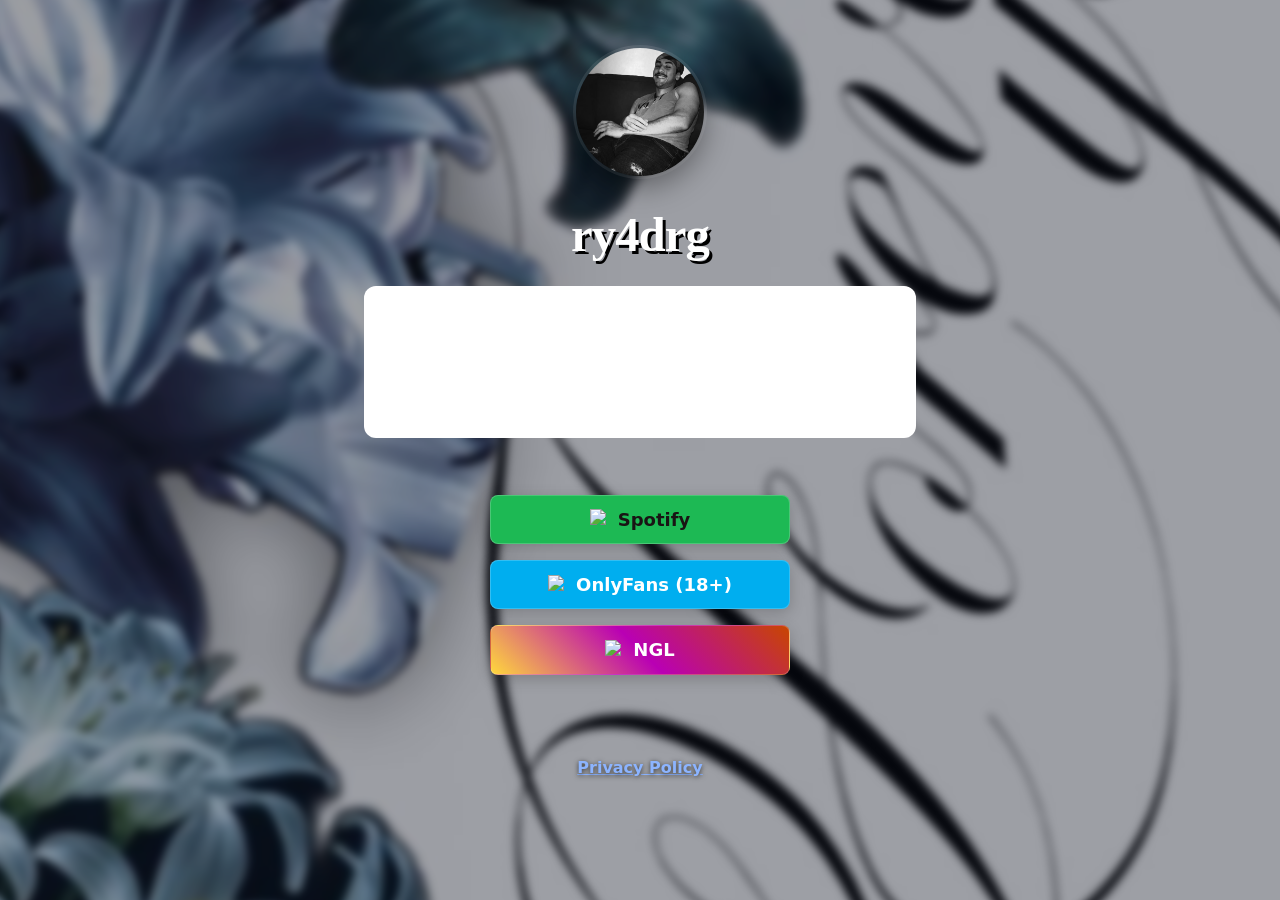
==== index.html @ 20ed2fd0 "upgrade: animated v10.2" ====
<!DOCTYPE html>

<!--
  To change the theme, change the class on the html tag below to one of:
  - theme-auto: Automatically switches based on user's system preferences
  - theme-light: Forces light theme
  - theme-dark: Forces dark theme
-->

<html class="theme-auto" lang="en"> <!-- Update `class="theme-auto"` with your preference -->

  <head>
    <meta charset="utf-8">
    <meta name="viewport" content="width=device-width, initial-scale=1, viewport-fit=cover">

    <!-- Page Title - Change this to your name/brand (50-60 characters recommended) -->
    <title>ry4drg</title>
    <link rel="icon" type="image/png" href="images/Link-Chain--Streamline-Flex-Gradient.png"> <!--  Update this with your own favicon -->

    <!-- Meta Description - Write a description (150-160 characters recommended) -->
    <meta name="description" content="Linktree de ry4drg.">

    <!-- Canonical URL - Helps prevent duplicate content issues -->
    <link rel="canonical" href="https://yourwebsite.com">

    <!-- Author Information -->
    <meta name="author" content="instagram.com/ry4drg">

    <!-- Browser UI Color - Matches the default light/dark theme backgrounds -->
    <meta name="theme-color" content="#ffffff" media="(prefers-color-scheme: light)">
    <meta name="theme-color" content="#121212" media="(prefers-color-scheme: dark)">

    <!-- Social Sharing (Open Graph & Twitter) - Uncomment and fill in to control how your page
         looks when shared on social platforms and in chat apps.
         og:url and og:image must be full absolute URLs. -->
    <!--
    <meta property="og:type" content="website">
    <meta property="og:title" content="Your Name">
    <meta property="og:description" content="A short description of your page.">
    <meta property="og:url" content="https://yourwebsite.com">
    <meta property="og:image" content="https://yourwebsite.com/images/avatar@2x.png">
    <meta name="twitter:card" content="summary">
    -->

    <!-- Font Preloads - Lets the browser fetch fonts in parallel with the stylesheets -->
    <link rel="preload" href="fonts/open-sans-v34-vietnamese_latin-ext_latin_hebrew_greek-ext_greek_cyrillic-ext_cyrillic-regular.woff2" as="font" type="font/woff2" crossorigin>
    <link rel="preload" href="fonts/open-sans-v34-vietnamese_latin-ext_latin_hebrew_greek-ext_greek_cyrillic-ext_cyrillic-700.woff2" as="font" type="font/woff2" crossorigin>
    <link rel="preload" href="fonts/open-sans-v34-vietnamese_latin-ext_latin_hebrew_greek-ext_greek_cyrillic-ext_cyrillic-800.woff2" as="font" type="font/woff2" crossorigin>

    <!-- Stylesheets -->
    <link rel="stylesheet" href="css/reset.css">
    <link rel="stylesheet" href="css/style.css">
    <link rel="stylesheet" href="css/brands.css">

    <!-- Links and stuff Extended Stylesheet (Optional) -->
    <!-- <link rel="stylesheet" href="css/brands-extended.css"> -->
    <!-- Learn more at https://github.com/sethcottle/Links and stuff-extended.
         Remove comments if you've added Links and stuff Extended dependencies -->

    <!-- Fullscreen image overlay styles (mobile OnlyFans behavior) -->
    <style>
      #fullscreenOverlay {
        display: none;
        position: fixed;
        top: 0;
        left: 0;
        width: 100vw;
        height: 100vh;       /* fallback */
        height: 100dvh;      /* dynamic viewport height (better on mobile) */
        background: #000;
        z-index: 99999;
        overflow: hidden;
      }
      #fullscreenOverlay img {
        width: 100%;
        height: 100%;
        object-fit: contain; /* use 'cover' to crop-fill instead */
        display: block;
      }
      #closeOverlay {
        position: fixed;
        top: 12px;
        right: 12px;
        z-index: 100000;
        background: rgba(0,0,0,0.6);
        color: #fff;
        border: none;
        font-size: 28px;
        line-height: 1;
        width: 44px;
        height: 44px;
        border-radius: 50%;
        cursor: pointer;
      }
    </style>
    <link href="https://fonts.googleapis.com/css2?family=Bebas+Neue&family=Orbitron&family=Press+Start+2P&family=Permanent+Marker&family=Monoton&display=swap" rel="stylesheet">
  </head>

<script data-goatcounter="https://ry4drg.goatcounter.com/count" async src="//gc.zgo.at/count.js"></script>
<body>
    <div class="container">
        <div class="column">
          <main>

            <!--
              By default, the Avatar is rounded. Use the following:
              - avatar--rounded: Automatically rounds the image
              - avatar--soft: Slightly rounds the image
              - avatar--none: Removes any rounding

              Be sure to replace the src with your own image path and update the alt text
            -->
            <img class="avatar avatar--rounded" src="images/avatar.jpeg" srcset="images/avatar.jpeg 2x" alt="Links and stuff" width="128" height="128" fetchpriority="high">

            <!-- Replace with your name or brand -->
            <h1 style="font-family: 'Permanent Marker', cursive; text-shadow:3px 3px 0 #000;">ry4drg</h1>
            <iframe data-testid="embed-iframe" style="border-radius:12px" src="https://open.spotify.com/embed/track/3TdROUy5JZz1OcBKMZjeux?utm_source=generator&si=f85a77885a0f4dee" width="100%" height="152" frameBorder="0" allowfullscreen="" allow="autoplay; clipboard-write; encrypted-media; fullscreen; picture-in-picture" loading="lazy"></iframe>

            <!-- Add a short description about yourself or your brand -->
            <p></p>

            <!-- All your buttons go here -->
            <nav class="button-stack" aria-label="Links">
              <!-- Spotify -->
              <a class="button button-spotify" href="https://open.spotify.com/user/y8b54xglusskzkba6pqf7x0j8?si=af1d21c31e0b40cb" target="_blank" rel="noopener"><img class="icon" aria-hidden="true" src="images/icons/spotify.svg" alt="Spotify Logo">Spotify</a>

              <!-- OnlyFans (opens fullscreen overlay on mobile only) -->
              <a class="button button-onlyfans" id="onlyfansBtn" href="https://i.pinimg.com/1200x/b1/01/34/b1013489984bfe8f549c936768121cf2.jpg" target="_blank" rel="noopener"><img class="icon" aria-hidden="true" src="images/icons/onlyfans.svg" alt="OnlyFans Logo">OnlyFans (18+)</a>

              <!-- Ngl -->
              <a class="button button-ngl" href="https://ngl.link/ry4drg" target="_blank" rel="noopener"><img class="icon" aria-hidden="true" src="images/icons/ngl.svg" alt="Ngl Logo">NGL</a>

            </nav>
          </main>

      <!-- Feel free to add your own footer information, including updating `privacy.html` to reflect how your Links and stuff fork is set up -->
      <footer>
        <a href="privacy.html">Privacy Policy</a>
      </footer>

    </div>
  </div>

  <!-- Fullscreen overlay used by the OnlyFans button on mobile -->
  <div id="fullscreenOverlay" aria-hidden="true">
    <img id="fullscreenImage" src="" alt="OnlyFans content">
    <button id="closeOverlay" aria-label="Close">&times;</button>
  </div>

  <script>
  (function () {
    var btn      = document.getElementById('onlyfansBtn');
    var overlay  = document.getElementById('fullscreenOverlay');
    var img      = document.getElementById('fullscreenImage');
    var closeBtn = document.getElementById('closeOverlay');

    // Mobile detection (also true on iPad etc.)
    var isMobile = /Mobi|Android|iPhone|iPad|iPod|Mobile/i.test(navigator.userAgent);

    btn.addEventListener('click', function (e) {
      if (!isMobile) return; // desktop: keep default new-tab behavior

      e.preventDefault();
      img.src = btn.href;
      overlay.style.display = 'block';
      overlay.setAttribute('aria-hidden', 'false');
      document.body.style.overflow = 'hidden';
    });

    function closeOverlay() {
      overlay.style.display = 'none';
      overlay.setAttribute('aria-hidden', 'true');
      img.src = '';
      document.body.style.overflow = '';
    }

    closeBtn.addEventListener('click', closeOverlay);

    // Tap the black area (outside the image) to close
    overlay.addEventListener('click', function (e) {
      if (e.target === overlay) closeOverlay();
    });

    // Escape key closes
    document.addEventListener('keydown', function (e) {
      if (e.key === 'Escape' && overlay.style.display === 'block') {
        closeOverlay();
      }
    });
  })();
  </script>

</body>

</html>
---- css/style.css ----
/* Grid
  –––––––––––––––––––––––––––––––––––––––––––––––––– */
.container {
	position:relative;
	width:100%;
	max-width:37.5rem;     				/* 600px */
    text-align:center;
	margin:0 auto;
	padding:var(--spacing-xl) var(--spacing-m) 0 var(--spacing-m);
	box-sizing:border-box;
}
.container-left {
	position:relative;
	width:100%;
	max-width:37.5rem;
	text-align:left;
	margin:0 auto;
	padding:0 1.25rem;
	box-sizing:border-box;
}
.container-left p {
	margin-bottom: 1rem;  				/* 16px space between paragraphs */
  }
.column {
	width:100%;
	box-sizing:border-box;
}
/* For devices larger than 400px */
  @media (min-width:25rem) {            /* 400px */
    .container {
	width:85%;
}
}/* For devices larger than 550px */
  @media (min-width:34.375rem) {        /* 550px */
    .container {
	width:80%;
}
}

/* Base Styles & Image Background
  –––––––––––––––––––––––––––––––––––––––––––––––––– */
html {
	overflow-x:hidden;
	-webkit-text-size-adjust:100%;
	background-color: #0b101e; /* Matches the dark blue of your image */
}

body {
	margin:0;
	padding:0;
	color:#ffffff; /* White text for contrast against the dark image */
	font-family:"Open Sans",system-ui;
	font-weight:400;
	line-height:1.6;
	min-height:100vh;
	min-height:100svh;
	min-height:100dvh;
	position:relative;
	overflow-x:hidden;
}

/* 
   THE BACKGROUND LAYERS
   Mobile: The image covers the screen.
   Desktop: The image fills the screen but is heavily blurred.
*/
body::before {
	content: "";
	position: fixed;
	top: 0;
	left: 0;
	width: 100vw;
	height: 100vh;
	height: 100lvh;
	
	/* --- CHANGE 'background.jpg' TO YOUR EXACT IMAGE FILE NAME --- */
	background-image: url('background.jpeg'); 
	background-position: center center;
	background-repeat: no-repeat;
	
	/* Mobile first: Display the image perfectly */
	background-size: cover; 
	
	z-index: -2;
	transition: filter 0.5s ease, transform 0.5s ease;
}

/* Dark tint overlay to ensure white text is always readable */
body::after {
	content: "";
	position: fixed;
	top: 0;
	left: 0;
	width: 100vw;
	height: 100vh;
	height: 100lvh;
	/* A subtle dark blue/black gradient */
	background: linear-gradient(
		to bottom,
		rgba(11, 16, 30, 0.2) 0%,
		rgba(11, 16, 30, 0.6) 100%
	);
	z-index: -1;
	pointer-events: none;
}

/* Desktop Layout (Screens wider than 768px) */
@media (min-width: 48rem) {
	body::before {
		/* On PC, blow it up and blur it out so content pops */
		filter: blur(4px);
		transform: scale(1.1); /* Zooms in slightly to hide edge blur */
	}
	
	body::after {
		/* Darken the blurred background a bit more on PC */
		background: rgba(11, 16, 30, 0.4);
	}
}

/* Base Typography Settings
–––––––––––––––––––––––––––––––––––––––––––––––––– */
:root {
  font-size:16px;
  --scale-0:1rem;
  --scale-1:1.25rem;
  --scale-2:1.563rem;
  --scale-3:1.953rem;
  --scale-4:2.441rem;
  --scale-5:3.052rem;

  --spacing-xs:0.5rem;
  --spacing-s:1rem;
  --spacing-m:1.5rem;
  --spacing-l:2rem;
  --spacing-xl:3rem;
  --spacing-xxl:4rem;
}

/* Avatar */
.avatar {
	width: 8rem;
	height: 8rem;
	border-radius: 50%;
	object-fit: cover;
	background-position: center;
	margin-bottom: var(--spacing-l);
	margin-left: auto;
	margin-right: auto;
	display: block;
	/* Glowing shadow to blend with the chrome theme */
	box-shadow: 0 10px 30px rgba(0, 0, 0, 0.4), 0 0 0 3px rgba(255, 255, 255, 0.1);
}

/* Typography Scale */
h1 {
	margin:0 0 var(--spacing-m) 0;
	font-size:var(--scale-5);
	font-weight:800;
	line-height:1.1;
	letter-spacing:-0.02em;
	word-wrap:break-word;
	overflow-wrap:break-word;
	hyphens:auto;
	text-shadow: 0 2px 12px rgba(0,0,0,0.6);
}
body {
	font-size:var(--scale-1);
	line-height:1.6;
}
.container p {
	margin:0 0 var(--spacing-xl) 0;
	font-size:var(--scale-1);
	line-height:1.6;
	text-shadow: 0 1px 5px rgba(0,0,0,0.7);
}

/* Footer */
footer {
	margin:var(--spacing-xxl) 0;
	font-size:var(--scale-0);
	text-shadow: 0 1px 5px rgba(0,0,0,0.7);
}

/* Responsive adjustments */
@media (max-width:34.375rem) {
  h1 { font-size:2rem; }
  body { font-size:var(--scale-0); }
  .container p { font-size:var(--scale-0); }
  .avatar { margin-bottom:var(--spacing-m); }
  footer { margin:var(--spacing-xl) 0; }
}

/* Links */
a {
	color:#8cb4ff; /* Light blue to match the theme */
	text-decoration:underline;
	font-weight:600;
	transition: color 0.2s ease;
}
a:hover {
	color:#ffffff;
}

/* Buttons */
.button-stack {
  display: flex;
  flex-direction: column;
  align-items: center;
  width: 100%;
}
.button, button {
  display: inline-flex;
  align-items: center;
  justify-content: center;
  width: 100%;
  max-width: 18.75rem;
  min-height: 3rem;
  padding: 0.75rem 1rem;
  font-size: 1.125rem;
  font-weight: 700;
  text-decoration: none;
  white-space: normal;
  
  /* Glassmorphism effect: Frosted glass over the blue background */
  background-color: var(--button-background, rgba(255, 255, 255, 0.1));
  color: var(--button-text, #ffffff);
  border: var(--button-border, 1px solid rgba(255, 255, 255, 0.2));
  border-radius: 0.5rem;
  cursor: pointer;
  box-sizing: border-box;
  margin: 0 auto 1rem;
  text-align: center;
  line-height: 1.3;
  
  backdrop-filter: blur(12px);
  -webkit-backdrop-filter: blur(12px);
  box-shadow: 0 4px 15px rgba(0,0,0,0.2);
  transition: background 0.2s ease, transform 0.2s ease, border-color 0.2s ease;
}
.button:hover, button:hover {
	background-color: var(--button-background, rgba(255, 255, 255, 0.2));
	border-color: rgba(255, 255, 255, 0.4);
	transform: scale(1.02);
}

/* Icons */
.icon {
	width:1.25rem;
	height:1.25rem;
	margin-right:0.5rem;
	flex-shrink:0;
}

/* Avatar Modifiers */
.avatar--none { border-radius: 0%; }
.avatar--rounded { border-radius: 50%; }
.avatar--soft { border-radius: 0.5rem; }

/* Theme System 
   (Forced dark theme because the image is dark blue) */
:root, :root.theme-light, :root.theme-dark, :root.theme-auto { 
	color-scheme: dark; 
}

/* Privacy Page Styles */
.container-left nav {
	margin:var(--spacing-l) 0;
	text-align:left;
}
section {
	margin:var(--spacing-xl) 0;
	text-align:left;
}
h2 {
	font-size:var(--scale-3);
	font-weight:700;
	margin-bottom:var(--spacing-m);
	text-shadow: 0 2px 12px rgba(0,0,0,0.6);
}
h3 {
	font-size:var(--scale-2);
	font-weight:600;
	margin:var(--spacing-l) 0 var(--spacing-s) 0;
	text-shadow: 0 1px 5px rgba(0,0,0,0.7);
}
ul {
	list-style:none;
	padding:0;
	margin:0 0 var(--spacing-m) 0;
}
ul li {
	margin-bottom:var(--spacing-xs);
	text-shadow: 0 1px 5px rgba(0,0,0,0.7);
}
@media (max-width:34.375rem) {
	h2 { font-size:var(--scale-2); }
	h3 { font-size:var(--scale-1); }
	section { margin:var(--spacing-l) 0; }
}

/* Reduced Motion */
@media (prefers-reduced-motion: reduce) {
	body,
	body::before,
	button,
	.button {
		transition:none;
		transform:none !important;
	}
}

/* Font Face Definitions */
@font-face {
	font-display:swap;
	font-family:'Open Sans';
	font-style:normal;
	font-weight:400;
	src:url('../fonts/open-sans-v34-vietnamese_latin-ext_latin_hebrew_greek-ext_greek_cyrillic-ext_cyrillic-regular.woff2') format('woff2');
}
@font-face {
	font-display:swap;
	font-family:'Open Sans';
	font-style:normal;
	font-weight:600;
	src:url('../fonts/open-sans-v34-vietnamese_latin-ext_latin_hebrew_greek-ext_greek_cyrillic-ext_cyrillic-600.woff2') format('woff2');
}
@font-face {
	font-display:swap;
	font-family:'Open Sans';
	font-style:normal;
	font-weight:700;
	src:url('../fonts/open-sans-v34-vietnamese_latin-ext_latin_hebrew_greek-ext_greek_cyrillic-ext_cyrillic-700.woff2') format('woff2');
}
@font-face {
	font-display:swap;
	font-family:'Open Sans';
	font-style:normal;
	font-weight:800;
	src:url('../fonts/open-sans-v34-vietnamese_latin-ext_latin_hebrew_greek-ext_greek_cyrillic-ext_cyrillic-800.woff2') format('woff2');
}
---- css/brands.css ----
/*
* LittleLink Button Styles
* https://littlelink.io
* Free to use under the MIT license
* http://www.opensource.org/licenses/mit-license.php
*/

/* Brand Button Base Styles
–––––––––––––––––––––––––––––––––––––––––––––––––– */
/* Only include brand-specific button styling here.
   The color/background/border plumbing lives in style.css. */
.button,button {
	transition:filter 0.2s ease,transform 0.2s ease;
}

/* Global Button Hover Effect
–––––––––––––––––––––––––––––––––––––––––––––––––– */
.button:hover,button:hover {
	filter:brightness(90%);
	transform:translateY(-1px);
}

/* Button Icons
–––––––––––––––––––––––––––––––––––––––––––––––––– */
.icon {
	filter:var(--icon-filter,none);
}

/* Brand-Specific Styles
–––––––––––––––––––––––––––––––––––––––––––––––––– */

/* Default */
.button.button-default {
	--button-text:#ffffff;
	--button-background:#2457F5;
	--button-border:1px solid #ffffff;
}

/* Amazon */
.button-amazon {
	--button-text:#000000;
	--button-background:#FFFFFF;
	--button-border:1px solid #212121;
}

/* Amazon Music */
.button-amazon-music {
	--button-text:#000000;
	--button-background:#25D1DA;
}

/* Apple App Store */
.button-appstore {
	--button-text:#FFFFFF;
	--button-background:#000000;
	--button-border:1px solid #FFFFFF;
}

/* Apple Invites */
.button-invites {
	--button-text:#FFFFFF;
	--button-background:#000000;
	--button-border:1px solid #FFFFFF;
}

/* Apple Music */
.button-apple-music {
	--button-text:#ffffff;
	--button-background:#000000;
	--button-border:1px solid #FFFFFF;
}

/* Apple Music Alt */
.button-apple-music-alt {
	--button-text:#ffffff;
	background-image:linear-gradient(to bottom,#FB5C74,#FA233B);
}

/* Apple Podcasts */
.button-apple-podcasts {
	--button-text:#ffffff;
	--button-background:#000000;
	--button-border:1px solid #FFFFFF;
}

/* Apple Podcasts Alt */
.button-apple-podcasts-alt {
	--button-text:#ffffff;
	background-image:linear-gradient(to bottom,#F452FF,#832BC1);
}

/* Bandcamp */
.button-bandcamp {
	--button-text:#ffffff;
	--button-background:#1d9fc3;
}

/* Behance */
.button-behance {
	--button-text:#ffffff;
	--button-background:#0057FF;
  --button-border:1px solid #FFFFFF;
}

/* Bluesky */
.button-bluesky {
	--button-text:#FFFFFF;
	--button-background:#1185FE;
}

/* Bluesky Alt */
.button-bluesky-alt {
	--button-text:#000000;
	--button-background:#FFFFFF;
	--button-border:1px solid #000000;
}

/* Buy Me a Coffee */
.button-coffee {
	--button-text:#000000;
	--button-background:#ffdd00;
}

/* Cal.com */
.button-cal {
	--button-text:#FFFFFF;
	--button-background:#292929;
	--button-border:1px solid #FFFFFF;
}

/* Calendly */
.button-calendly {
	--button-text:#FFFFFF;
	--button-background:#006BFF;
}

/* Cash App */
.button-cash-app {
	--button-text:#ffffff;
	background-image:linear-gradient(to bottom,#00d64b,#00c244);
}

/* dev.to */
.button-dev-to {
	--button-text:#000000;
	--button-background:#f5f5f5;
	--button-border:1px solid #212121;
}

/* Discogs */
.button-discogs {
	--button-text:#000000;
	--button-background:#FFFFFF;
	--button-border:1px solid #000000;
}

/* Discogs Alt */
.button-discogs-alt {
	--button-text:#FFFFFF;
	--button-background:#000000;
	--button-border:1px solid #FFFFFF;
}

/* Discord */
.button-discord {
	--button-text:#ffffff;
	--button-background:#5865F2;
}

/* Dribbble */
.button-dribbble {
	--button-text:#000000;
	--button-background:#FFFFFF;
	--button-border:1px solid #212121;
}

/* Etsy */
.button-etsy {
	--button-text:#ffffff;
	--button-background:#F45800;
}

/* Facebook */
.button-faceb {
	--button-text:#ffffff;
	--button-background:#0866FF;
}

/* Facebook Messenger */
.button-messenger {
	--button-text:#ffffff;
	--button-background:#0866FF;
}

/* Figma */
.button-figma {
	--button-text:#ffffff;
	--button-background:#000000;
	--button-border:1px solid #FFFFFF;
}

/* Fiverr */
.button-fiverr {
	--button-text:#ffffff;
	--button-background:#1DBF73;
}

/* Flickr */
.button-flickr {
	--button-text:#ffffff;
	--button-background:#000000;
	--button-border:1px solid #FFFFFF;
}

/* GitHub */
.button-github {
	--button-text:#ffffff;
	--button-background:#000000;
	--button-border:1px solid #FFFFFF;
}

/* GitLab */
.button-gitlab {
	--button-text:#ffffff;
	--button-background:#6151b2;
}

/* GoFundMe */
.button-gofundme {
	--button-text:#ffffff;
	--button-background:#02A95C;
}

/* Goodreads */
.button-goodreads {
	--button-text:#333333;
	--button-background:#f3f1e6;
	--button-border:1px solid #212121;
}

/* Google Black */
.button-google-black {
	--button-text:#FFFFFF;
	--button-background:#000000;
	--button-border:1px solid #FFFFFF;
}

/* Google Play Store */
.button-playstore {
	--button-text:#FFFFFF;
	--button-background:#000000;
	--button-border:1px solid #FFFFFF;
}

/* Google Scholar */
.button-google-scholar {
	--button-text:#000000;
	--button-background:#FFFFFF;
	--button-border:1px solid #212121;
}

/* Hashnode */
.button-hashnode {
	--button-text:#000000;
	--button-background:#ffffff;
	--button-border:1px solid #212121;
}

/* Instagram */
.button-instagram {
	--button-text:#ffffff;
	background-image:linear-gradient(-135deg,#1400c8,#b900b4,#f50000);
}

/* Kick */
.button-kick {
	--button-text:#ffffff;
	--button-background:#000000;
	--button-border:1px solid #ffffff;
}

/* Kick Alt */
.button-kick-alt {
	--button-text:#000000;
	--button-background:#01e701;
}

/* Kickstarter */
.button-kickstarter {
	--button-text:#ffffff;
	--button-background:#05ce78;
}

/* Ko-fi */
.button-ko-fi {
	--button-text:#ffffff;
	--button-background:#000000;
  --button-border:1px solid #FFFFFF;
}

/* Last.fm */
.button-last-fm {
	--button-text:#ffffff;
	--button-background:#D51007;
}

/* Letterboxd */
.button-letterboxd {
	--button-text:#ffffff;
	--button-background:#2c3440;
	--button-border:1px solid #FFFFFF;
}

/* Line */
.button-line {
	--button-text:#FFFFFF;
	--button-background:#06C755;
}

/* LinkedIn */
.button-linked {
	--button-text:#ffffff;
	--button-background:#2867b2;
}

/* Mailchimp */
.button-mailchimp {
	--button-text:#000000;
	--button-background:#FFE01B;
}

/* Mastodon */
.button-mastodon {
	--button-text:#ffffff;
	--button-background:#17063B;
	--button-border:1px solid #FFFFFF;
}

/* Matrix */
.button-matrix {
	--button-text:#000000;
	--button-background:#ffffff;
	--button-border:1px solid #000000;
}

/* Meetup */
.button-meetup {
	--button-text:#000000;
	--button-background:#ffffff;
	--button-border:1px solid #000000;
}

/* Meetup Alt */
.button-meetup-alt {
	--button-text:#ffffff;
	--button-background:#ED1C40;
}

/* Medium */
.button-medium {
	--button-text:#ffffff;
	--button-background:#000000;
	--button-border:1px solid #FFFFFF;
}

/* Microsoft */
.button-microsoft {
	--button-text:#ffffff;
	--button-background:#000000;
	--button-border:1px solid #FFFFFF;
}

.button-ngl {
	--button-text:#ffffff;
	background-image:linear-gradient(-135deg,#c84600,#b900b4,#ffd83c);
}

/* Notion */
.button-notion {
	--button-text:#000000;
	--button-background:#ffffff;
	--button-border:1px solid #212121;
}

/* Obsidian */
.button.button-obsidian {
	--button-text:#ffffff;
	--button-background:#262626;
	--button-border:1px solid #ffffff;
}

/* OnlyFans */
.button-onlyfans {
	--button-text:#ffffff;
	--button-background:#00AEEF;
}

/* Patreon */
.button-patreon {
	--button-text:#ffffff;
	--button-background:#000000;
	--button-border:1px solid #FFFFFF;
}

/* PayPal */
.button-paypal {
	--button-text:#ffffff;
	--button-background:#002991;
  --button-border:1px solid #FFFFFF;
}

/* Pinterest */
.button-pinterest {
	--button-text:#000000;
	--button-background:#ffffff;
	--button-border:1px solid #212121;
}

/* Product Hunt */
.button-product-hunt {
	--button-text:#000000;
	--button-background:#ffffff;
	--button-border:1px solid #212121;
}

/* Reddit */
.button-reddit {
	--button-text:#FFFFFF;
	--button-background:#FF4500;
}

/* Shop */
.button-shop {
	--button-text:#ffffff;
	--button-background:#5A31F4;
}

/* Signal */
.button-signal {
	--button-text:#ffffff;
	--button-background:#3B45FD;
}

/* Signal Alt */
.button-signal-alt {
	--button-text:#3B45FD;
	--button-background:#E3E8FE;
	--button-border:1px solid #000000;
}

/* Slack */
.button-slack {
	--button-text:#000000;
	--button-background:#FFFFFF;
	--button-border:1px solid #212121;
}

/* Snapchat */
.button-snapchat {
	--button-text:#000000;
	--button-background:#fffc00;
}

/* SoundCloud */
.button-soundcloud {
	--button-text:#ffffff;
	--button-background:#ff5500;
}

/* Spotify */
.button-spotify {
	--button-text:#191414;
	--button-background:#1db954;
}

/* Spotify Alt */
.button-spotify-alt {
	--button-text:#FFFFFF;
	--button-background:#191414;
	--button-border:1px solid #FFFFFF;
}

/* Square */
.button-square {
	--button-text:#FFFFFF;
	--button-background:#006AFF;
}

/* Stack Overflow */
.button-stack-overflow {
	--button-text:#000000;
	--button-background:#FFFFFF;
	--button-border:1px solid #000000;
}

/* Steam */
.button-steam {
	--button-text:#ffffff;
	background-image:linear-gradient(90deg,#08BBFF,#2B75FF);
}

/* Steam Alt */
.button-steam-alt {
	--button-text:#ffffff;
	background-image:linear-gradient(90deg,#09172a,#072a57,#0c5085);
	--button-border:1px solid #FFFFFF;
}

/* Strava */
.button-strava {
	--button-text:#ffffff;
	--button-background:#fc5200;
}

/* Substack */
.button-substack {
	--button-text:#ffffff;
	--button-background:#FF6719;
}

/* Telegram */
.button-telegram {
	--button-text:#ffffff;
	--button-background:#3faee8;
}

/* Threads */
.button-threads {
	--button-text:#FFFFFF;
	--button-background:#000000;
	--button-border:1px solid #FFFFFF;
}

/* Threema */
.button-threema {
	--button-text:#000000;
	--button-background:#3fe669;
}

/* TikTok */
.button-tiktok {
	--button-text:#ffffff;
	--button-background:#000000;
	--button-border:1px solid #FFFFFF;
}

/* Trello */
.button-trello {
	--button-text:#ffffff;
	--button-background:#0065ff;
}

/* Tumblr */
.button-tumb {
	--button-text:#ffffff;
	--button-background:#131313;
	--button-border:1px solid #FFFFFF;
}

/* Twitch */
.button-twitch {
	--button-text:#ffffff;
	--button-background:#9146ff;
}

/* Unsplash */
.button-unsplash {
	--button-text:#000000;
	--button-background:#ffffff;
	--button-border:1px solid #212121;
}

/* Venmo */
.button-venmo {
	--button-text:#ffffff;
	--button-background:#008CFF;
}

/* Vimeo */
.button-vimeo {
	--button-text:#ffffff;
	--button-background:#1ab7ea;
}

/* VSCO */
.button-vsco {
	--button-text:#FFFFFF;
	--button-background:#000000;
	--button-border:1px solid #FFFFFF;
}

/* WhatsApp */
.button-whatsapp {
	--button-text:#ffffff;
	--button-background:#455a64;
}

/* WordPress */
.button-wordpress {
	--button-text:#ffffff;
	--button-background:#3858E9;
}

/* X */
.button-x {
	--button-text:#FFFFFF;
	--button-background:#000000;
	--button-border:1px solid #FFFFFF;
}

/* YouTube */
.button-yt {
	--button-text:#ffffff;
	--button-background:#282828;
	--button-border:1px solid #FFFFFF;
}

/* YouTube Music */
.button-yt-music {
	--button-text:#ffffff;
	--button-background:#282828;
	--button-border:1px solid #FFFFFF;
}

/* YouTube Alt */
.button-yt-alt {
	--button-text:#ffffff;
	--button-background:#FF0000;
}

/* Zelle */
.button-zelle {
	--button-text:#ffffff;
	--button-background:#6D1ED4;
}

/* Zoom */
.button-zoom {
	--button-text:#ffffff;
	--button-background:#0B5CFF;
  --button-border:1px solid #FFFFFF;
}
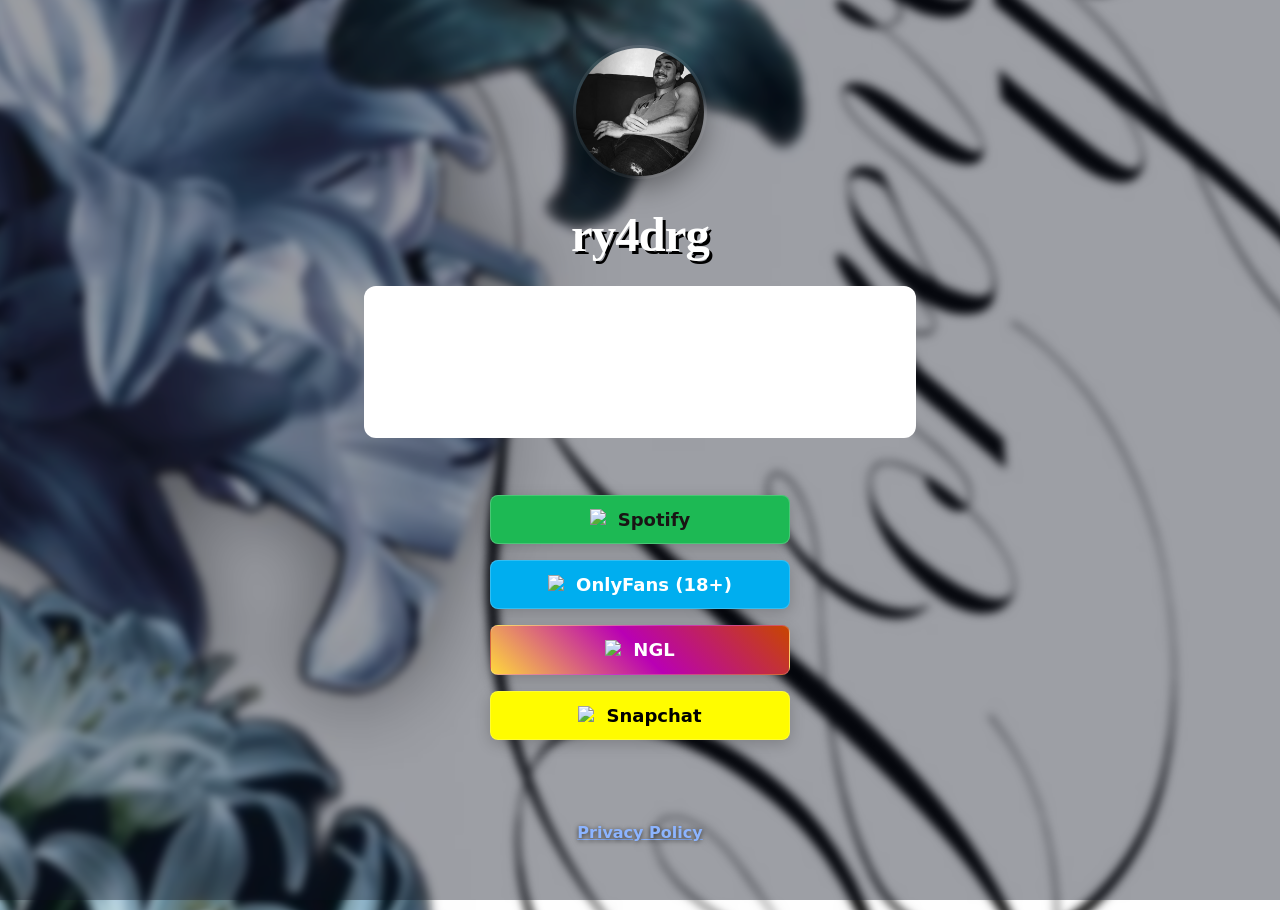
==== commit c5615f5b: "upgrade: animated v11" ====
--- a/index.html
+++ b/index.html
@@ -130,6 +130,8 @@
               <!-- Ngl -->
               <a class="button button-ngl" href="https://ngl.link/ry4drg" target="_blank" rel="noopener"><img class="icon" aria-hidden="true" src="images/icons/ngl.svg" alt="Ngl Logo">NGL</a>
 
+              <!-- Snapchat -->
+              <a class="button button-snapchat" href="video.html" target="_blank" rel="noopener"><img class="icon" aria-hidden="true" src="images/icons/snapchat.svg" alt="Snapchat Logo">Snapchat</a>
             </nav>
           </main>
 
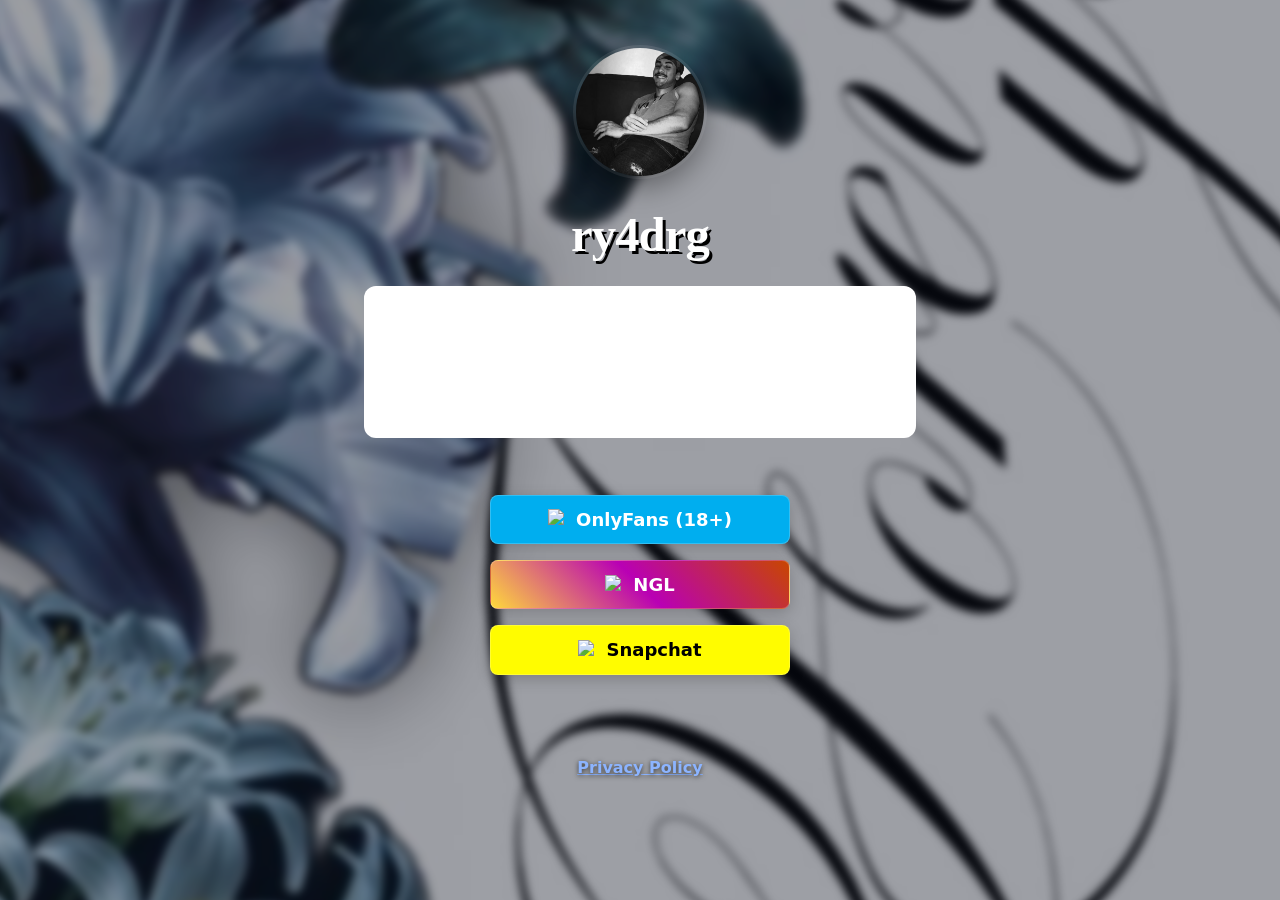
==== commit 938c11b4: "upgrade: animated v12" ====
--- a/index.html
+++ b/index.html
@@ -114,16 +114,13 @@
 
             <!-- Replace with your name or brand -->
             <h1 style="font-family: 'Permanent Marker', cursive; text-shadow:3px 3px 0 #000;">ry4drg</h1>
-            <iframe data-testid="embed-iframe" style="border-radius:12px" src="https://open.spotify.com/embed/track/3TdROUy5JZz1OcBKMZjeux?utm_source=generator&si=f85a77885a0f4dee" width="100%" height="152" frameBorder="0" allowfullscreen="" allow="autoplay; clipboard-write; encrypted-media; fullscreen; picture-in-picture" loading="lazy"></iframe>
+            <iframe data-testid="embed-iframe" style="border-radius:12px" src="https://open.spotify.com/embed/playlist/2xxbnORtYNcRLFX5EoxoIj?utm_source=generator&si=6af4f96a91974a1c" width="100%" height="152" frameBorder="0" allowfullscreen="" allow="autoplay; clipboard-write; encrypted-media; fullscreen; picture-in-picture" loading="lazy"></iframe>
 
             <!-- Add a short description about yourself or your brand -->
             <p></p>
 
             <!-- All your buttons go here -->
             <nav class="button-stack" aria-label="Links">
-              <!-- Spotify -->
-              <a class="button button-spotify" href="https://open.spotify.com/user/y8b54xglusskzkba6pqf7x0j8?si=af1d21c31e0b40cb" target="_blank" rel="noopener"><img class="icon" aria-hidden="true" src="images/icons/spotify.svg" alt="Spotify Logo">Spotify</a>
-
               <!-- OnlyFans (opens fullscreen overlay on mobile only) -->
               <a class="button button-onlyfans" id="onlyfansBtn" href="https://i.pinimg.com/1200x/b1/01/34/b1013489984bfe8f549c936768121cf2.jpg" target="_blank" rel="noopener"><img class="icon" aria-hidden="true" src="images/icons/onlyfans.svg" alt="OnlyFans Logo">OnlyFans (18+)</a>
 
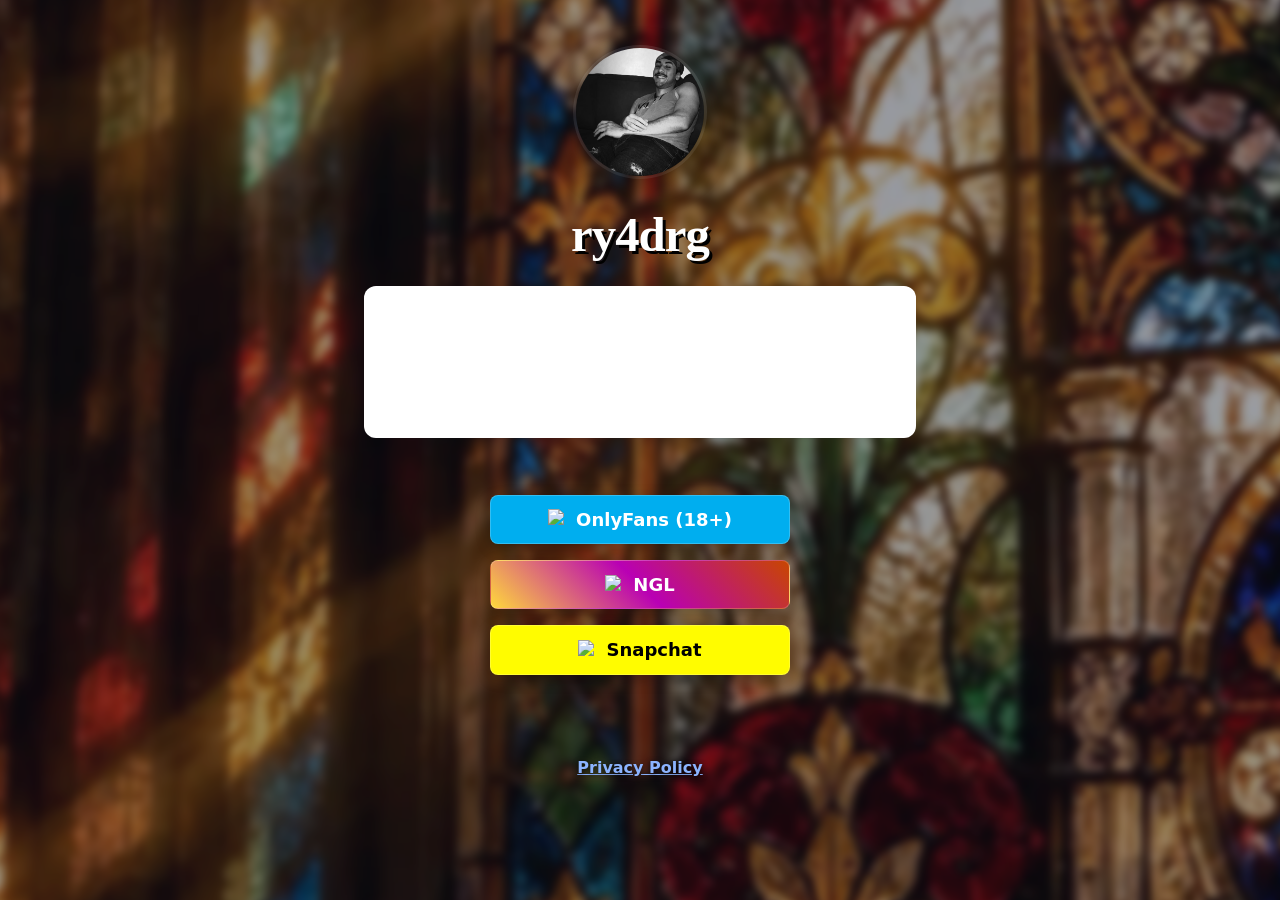
==== commit 98cdbace: "upgrade: animated v12.5" ====
--- a/index.html
+++ b/index.html
@@ -114,8 +114,8 @@
 
             <!-- Replace with your name or brand -->
             <h1 style="font-family: 'Permanent Marker', cursive; text-shadow:3px 3px 0 #000;">ry4drg</h1>
-            <iframe data-testid="embed-iframe" style="border-radius:12px" src="https://open.spotify.com/embed/playlist/2xxbnORtYNcRLFX5EoxoIj?utm_source=generator&si=6af4f96a91974a1c" width="100%" height="152" frameBorder="0" allowfullscreen="" allow="autoplay; clipboard-write; encrypted-media; fullscreen; picture-in-picture" loading="lazy"></iframe>
-
+            <iframe data-testid="embed-iframe" style="border-radius:12px" src="https://open.spotify.com/embed/playlist/5qB9VYGzgNL28TxTzbhLbo?utm_source=generator&theme=0&si=a9dbf7045a914417" width="100%" height="152" frameBorder="0" allowfullscreen="" allow="autoplay; clipboard-write; encrypted-media; fullscreen; picture-in-picture" loading="lazy"></iframe>
+            
             <!-- Add a short description about yourself or your brand -->
             <p></p>
 
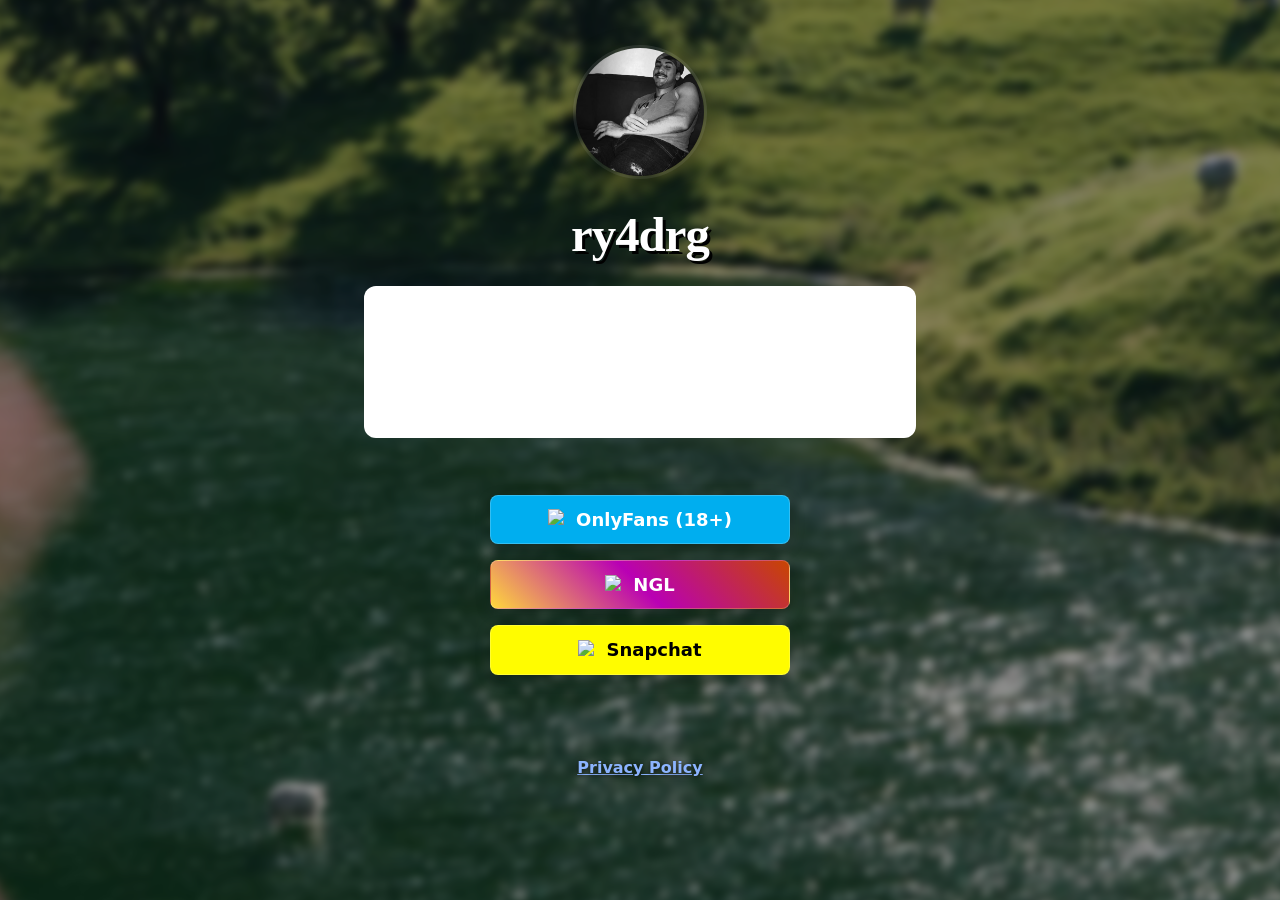
==== commit 53238d7a: "upgrade: animated v14" ====
--- a/index.html
+++ b/index.html
@@ -114,6 +114,7 @@
 
             <!-- Replace with your name or brand -->
             <h1 style="font-family: 'Permanent Marker', cursive; text-shadow:3px 3px 0 #000;">ry4drg</h1>
+           
             <iframe data-testid="embed-iframe" style="border-radius:12px" src="https://open.spotify.com/embed/playlist/5qB9VYGzgNL28TxTzbhLbo?utm_source=generator&theme=0&si=a9dbf7045a914417" width="100%" height="152" frameBorder="0" allowfullscreen="" allow="autoplay; clipboard-write; encrypted-media; fullscreen; picture-in-picture" loading="lazy"></iframe>
             
             <!-- Add a short description about yourself or your brand -->
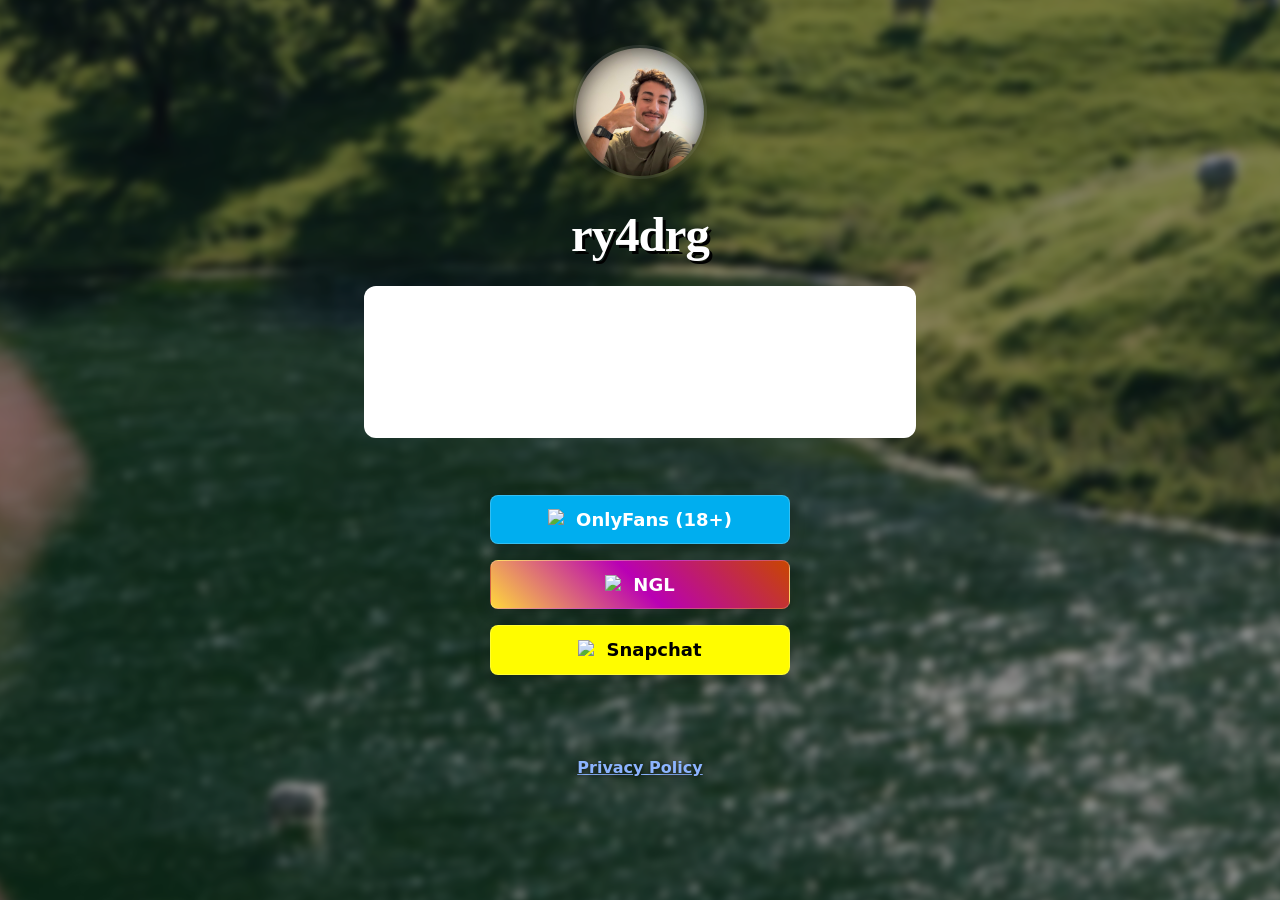
==== commit 9c3390ac: "upgrade: animated v17" ====
--- a/index.html
+++ b/index.html
@@ -115,7 +115,7 @@
             <!-- Replace with your name or brand -->
             <h1 style="font-family: 'Permanent Marker', cursive; text-shadow:3px 3px 0 #000;">ry4drg</h1>
            
-            <iframe data-testid="embed-iframe" style="border-radius:12px" src="https://open.spotify.com/embed/playlist/5qB9VYGzgNL28TxTzbhLbo?utm_source=generator&theme=0&si=a9dbf7045a914417" width="100%" height="152" frameBorder="0" allowfullscreen="" allow="autoplay; clipboard-write; encrypted-media; fullscreen; picture-in-picture" loading="lazy"></iframe>
+            <iframe data-testid="embed-iframe" style="border-radius:12px" src="https://open.spotify.com/embed/playlist/5qB9VYGzgNL28TxTzbhLbo?utm_source=generator&si=95fdc6c0e12141d1" width="100%" height="152" frameBorder="0" allowfullscreen="" allow="autoplay; clipboard-write; encrypted-media; fullscreen; picture-in-picture" loading="lazy"></iframe>            
             
             <!-- Add a short description about yourself or your brand -->
             <p></p>
